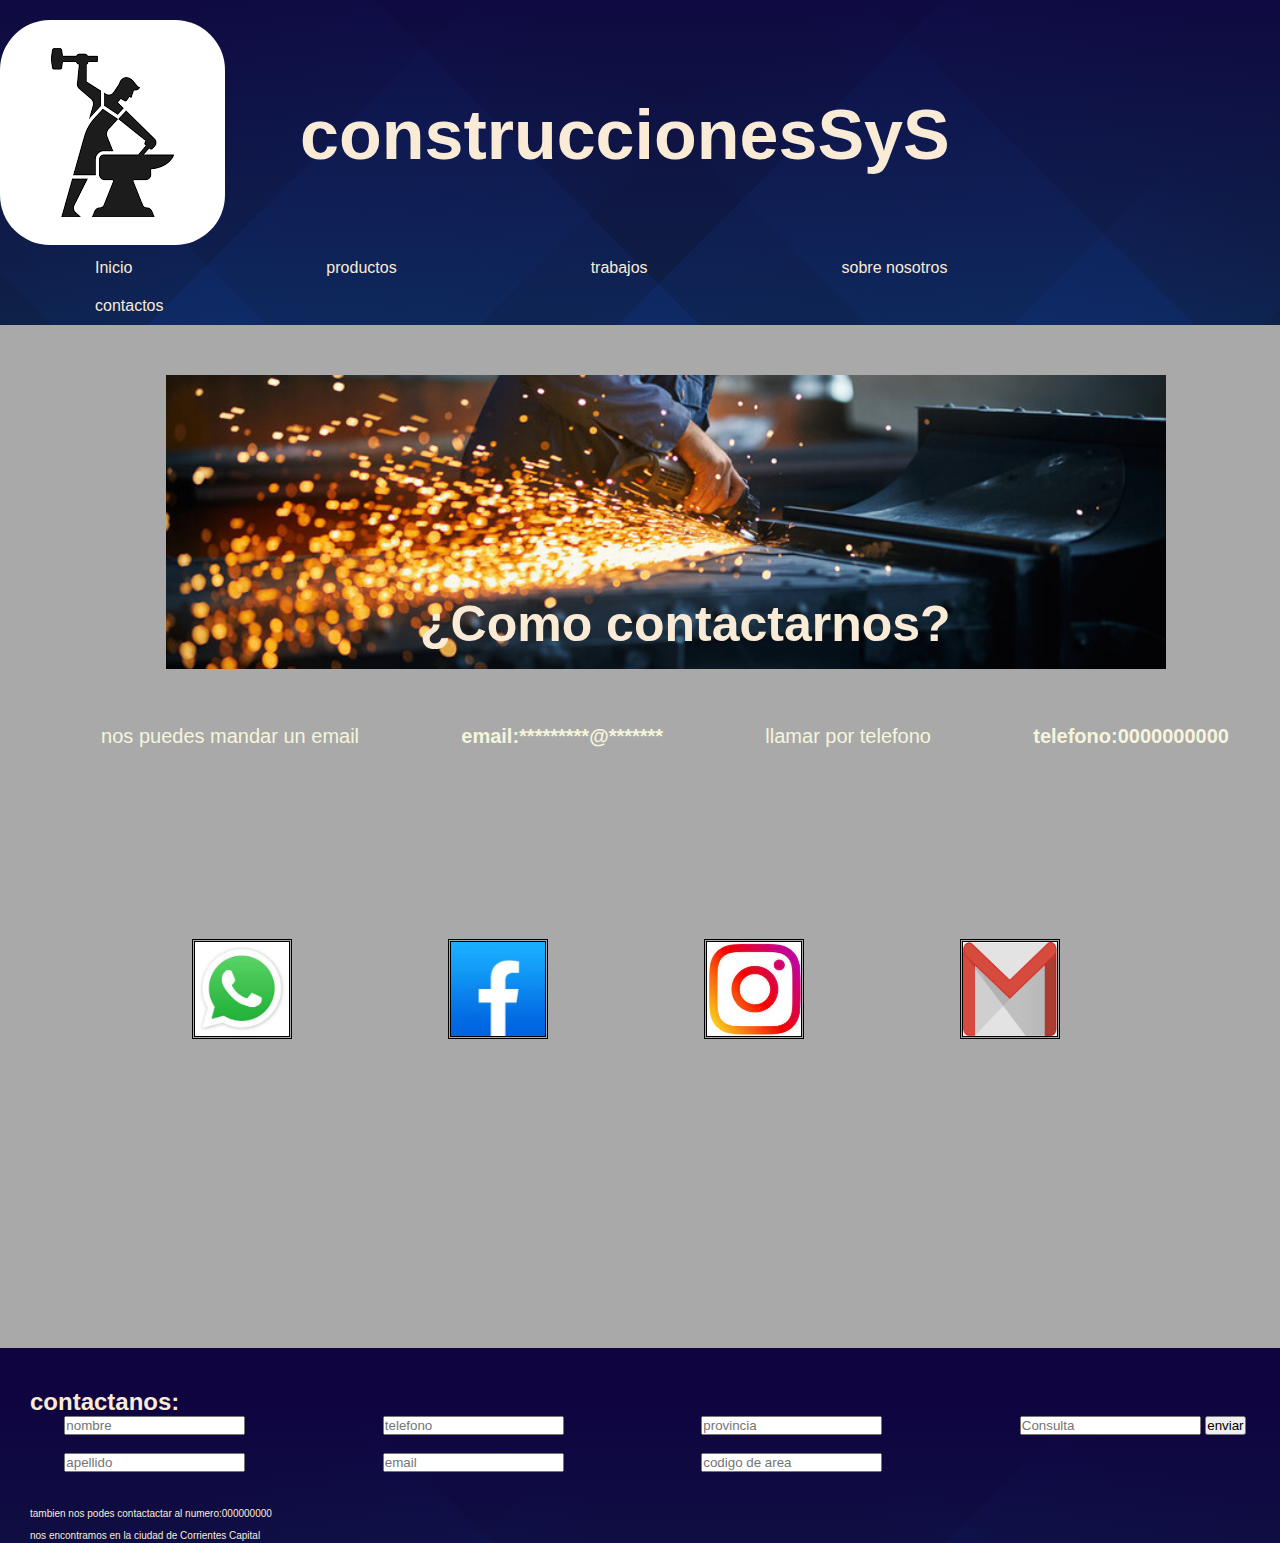
==== contactos.html @ 6eb32e49 "primera version" ====
<!DOCTYPE html>
<html lang="en">
<head>
    <meta charset="UTF-8">
    <meta http-equiv="X-UA-Compatible" content="IE=edge">
    <meta name="viewport" content="width=device-width, initial-scale=1.0">
    <title>construccionesSyS</title>
    <link rel="icon" href="./images/logo.png">
    <link rel="stylesheet" href="./contactos.css">
</head>
<body>
    <header>
        <img  class="logo" src="./images/logo.png">
        <h1>construccionesSyS</h1>
        <nav>
            <ul>
                <li> <a href="index.html">Inicio</a></li>
                <li> <a href="productos.html">productos</a></li>
                <li> <a href="trabajos.html">trabajos</a></li>
                <li> <a href="sobre_nosotros.html">sobre nosotros</a></li>
                <li> <a href="contactos.html">contactos</a> </li>
            </ul> 

        </nav>
    </header>
    <section>
        <div>
            <img src="./images/240_F_479628562_2JBHaW6flN4hXF76fGRUXSpS5XDJEOKN.jpg" alt="moladora-hierro">

<h2>¿Como contactarnos?</h2>

<div class="contactosimg">
<img class="contactosimg__1" src="./images/wpp.jpg" alt="whatshapp">
<img class="contactosimg__2" src="./images/facebook.jpg" alt="facebook">
<img class="contactosimg__3" src="./images/instagram.jpg" alt="instagram">
<img class="contactosimg__4" src="./images/gmail.png" alt="gmail">
</div>

<div>
 <p>nos puedes mandar un email
  <b>email:*********@*******</b>
  
llamar por telefono 
<b>telefono:0000000000</b></p>
</div>


    </section>
</body>
  <footer>
    <h2>contactanos:</h2>
<div class="formulario">
    <div class="formulario__1">
    <form >
        <input  type="text"name=nombre placeholder="nombre"/>
    </form>
<br>
<form>
    <input   type="text" name="apellido" placeholder="apellido"/>
</form>
</div>
<br>
<div class="formulario__2">
<form  >
    <input type="number"name="telefono" placeholder="telefono"/>
</form>
<br>
<form >
    <input type="text"name=email placeholder="email">
</form>
</div>
<br>
<div class="formulario__3">
<form  >
    <input type="text"name="Provincia" placeholder="provincia"/>
</form>
<br>
<form>
    <input type="text"name="codigo de area" placeholder="codigo de area"/>
</form>
</div>

   
<br>
    <form>
        <input type="text"name=consulta placeholder="Consulta">
        <input type="submit"value="enviar">
    </form>
</div>
    <br><br>
    <div class="contacto">
    <p>tambien nos podes contactactar al numero:000000000</p>
    <br>
    <p>nos encontramos en la ciudad de Corrientes Capital</p>
    </div>
</footer>
</html>
---- contactos.css ----
*{
    margin: 0;
   padding : 0;
box-sizing: border-box;
}
header{ 
    background-image: url("data:image/svg+xml,%3csvg xmlns='http://www.w3.org/2000/svg' version='1.1' xmlns:xlink='http://www.w3.org/1999/xlink' xmlns:svgjs='http://svgjs.com/svgjs' width='1400' height='600' preserveAspectRatio='none' viewBox='0 0 1400 600'%3e%3cg mask='url(%26quot%3b%23SvgjsMask1468%26quot%3b)' fill='none'%3e%3crect width='1400' height='600' x='0' y='0' fill='url(%23SvgjsLinearGradient1469)'%3e%3c/rect%3e%3cpath d='M70 600L670 0L1001.5 0L401.5 600z' fill='url(%23SvgjsLinearGradient1470)'%3e%3c/path%3e%3cpath d='M540 600L1140 0L1786.5 0L1186.5 600z' fill='url(%23SvgjsLinearGradient1470)'%3e%3c/path%3e%3cpath d='M1392 600L792 0L465 0L1065 600z' fill='url(%23SvgjsLinearGradient1471)'%3e%3c/path%3e%3cpath d='M897 600L297 0L-351 0L249 600z' fill='url(%23SvgjsLinearGradient1471)'%3e%3c/path%3e%3cpath d='M935.5640985245557 600L1400 135.56409852455573L1400 600z' fill='url(%23SvgjsLinearGradient1470)'%3e%3c/path%3e%3cpath d='M0 600L464.43590147544427 600L 0 135.56409852455573z' fill='url(%23SvgjsLinearGradient1471)'%3e%3c/path%3e%3c/g%3e%3cdefs%3e%3cmask id='SvgjsMask1468'%3e%3crect width='1400' height='600' fill='white'%3e%3c/rect%3e%3c/mask%3e%3clinearGradient x1='50%25' y1='100%25' x2='50%25' y2='0%25' gradientUnits='userSpaceOnUse' id='SvgjsLinearGradient1469'%3e%3cstop stop-color='%230e2a47' offset='0'%3e%3c/stop%3e%3cstop stop-color='rgba(15%2c 3%2c 64%2c 1)' offset='0.94'%3e%3c/stop%3e%3c/linearGradient%3e%3clinearGradient x1='0%25' y1='100%25' x2='100%25' y2='0%25' id='SvgjsLinearGradient1470'%3e%3cstop stop-color='rgba(15%2c 70%2c 185%2c 0.2)' offset='0'%3e%3c/stop%3e%3cstop stop-opacity='0' stop-color='rgba(15%2c 70%2c 185%2c 0.2)' offset='0.66'%3e%3c/stop%3e%3c/linearGradient%3e%3clinearGradient x1='100%25' y1='100%25' x2='0%25' y2='0%25' id='SvgjsLinearGradient1471'%3e%3cstop stop-color='rgba(15%2c 70%2c 185%2c 0.2)' offset='0'%3e%3c/stop%3e%3cstop stop-opacity='0' stop-color='rgba(15%2c 70%2c 185%2c 0.2)' offset='0.66'%3e%3c/stop%3e%3c/linearGradient%3e%3c/defs%3e%3c/svg%3e");
      max-width: 1400px;
    max-height: 600px;
    background-position: center center;
    position: relative;
  }
header h1
{ 
font-family:Arial, Helvetica, sans-serif;
color: antiquewhite; 
font-size: 70px;
  position: absolute;
left: 300px;
bottom: 150px;
}
.logo{
    border-radius: 50px;
    margin-top: 20px;
}
ul  {
    list-style: none;
}
ul li{
   display: inline-block ;}

ul li a{
  color: antiquewhite;
  text-decoration: none;
  display: block;
    font-family: 'Franklin Gothic Medium', 'Arial Narrow', Arial, sans-serif;
    padding: 10px 95px;
}
ul li a:hover{    background-color: rgba(233, 86, 33, 0.911);
  
} 
section{background-color: darkgray;
    position: relative;
}

section div img{
    position: absolute;
    left: 13%;
    top: 50px;
     padding-left: 0px;

width: 1000px;}

section  h2{
    position: absolute;
    top: 170px;
    font-family: 'Franklin Gothic Medium', 'Arial Narrow', Arial, sans-serif;
    font-size: 50px;
    color: antiquewhite;
    padding-left: 420px;
        padding-top: 100px;
        padding-bottom: 100px;
}


.contactosimg {
    display: flex;
flex-direction: row;
justify-content: center;
}

.contactosimg__1{
    border-style: double;
    width: 100px;
    height: 100px;
    position: absolute;
left: 15%;
top: 60%;
}
.contactosimg__2{
    border-style: double;
    width: 100px;
    height: 100px;
    position: absolute;
    left: 35%;
    top: 60%;
}
.contactosimg__3{
    object-fit: cover;
    border-style: double;
    width: 100px;
    height: 100px;
    position: absolute;
    left: 55%;
    top: 60%;
}
.contactosimg__4{
    border-style: double;
    width: 100px;
    height: 100px;
    position: absolute;
    left:75%;
    top: 60%;
}

section div p{
  display: flex;
  flex-direction: row;
  justify-content: space-around;
     font-family: Arial, Helvetica, 
    sans-serif;
    font-size: 20px;
    padding-left: 50px;
padding-bottom: 600px;
padding-top: 400px;
color: beige
}
footer { background-image:url("data:image/svg+xml,%3csvg xmlns='http://www.w3.org/2000/svg' version='1.1' xmlns:xlink='http://www.w3.org/1999/xlink' xmlns:svgjs='http://svgjs.com/svgjs' width='1400' height='600' preserveAspectRatio='none' viewBox='0 0 1400 600'%3e%3cg mask='url(%26quot%3b%23SvgjsMask1468%26quot%3b)' fill='none'%3e%3crect width='1400' height='600' x='0' y='0' fill='url(%23SvgjsLinearGradient1469)'%3e%3c/rect%3e%3cpath d='M70 600L670 0L1001.5 0L401.5 600z' fill='url(%23SvgjsLinearGradient1470)'%3e%3c/path%3e%3cpath d='M540 600L1140 0L1786.5 0L1186.5 600z' fill='url(%23SvgjsLinearGradient1470)'%3e%3c/path%3e%3cpath d='M1392 600L792 0L465 0L1065 600z' fill='url(%23SvgjsLinearGradient1471)'%3e%3c/path%3e%3cpath d='M897 600L297 0L-351 0L249 600z' fill='url(%23SvgjsLinearGradient1471)'%3e%3c/path%3e%3cpath d='M935.5640985245557 600L1400 135.56409852455573L1400 600z' fill='url(%23SvgjsLinearGradient1470)'%3e%3c/path%3e%3cpath d='M0 600L464.43590147544427 600L 0 135.56409852455573z' fill='url(%23SvgjsLinearGradient1471)'%3e%3c/path%3e%3c/g%3e%3cdefs%3e%3cmask id='SvgjsMask1468'%3e%3crect width='1400' height='600' fill='white'%3e%3c/rect%3e%3c/mask%3e%3clinearGradient x1='50%25' y1='100%25' x2='50%25' y2='0%25' gradientUnits='userSpaceOnUse' id='SvgjsLinearGradient1469'%3e%3cstop stop-color='%230e2a47' offset='0'%3e%3c/stop%3e%3cstop stop-color='rgba(15%2c 3%2c 64%2c 1)' offset='0.94'%3e%3c/stop%3e%3c/linearGradient%3e%3clinearGradient x1='0%25' y1='100%25' x2='100%25' y2='0%25' id='SvgjsLinearGradient1470'%3e%3cstop stop-color='rgba(15%2c 70%2c 185%2c 0.2)' offset='0'%3e%3c/stop%3e%3cstop stop-opacity='0' stop-color='rgba(15%2c 70%2c 185%2c 0.2)' offset='0.66'%3e%3c/stop%3e%3c/linearGradient%3e%3clinearGradient x1='100%25' y1='100%25' x2='0%25' y2='0%25' id='SvgjsLinearGradient1471'%3e%3cstop stop-color='rgba(15%2c 70%2c 185%2c 0.2)' offset='0'%3e%3c/stop%3e%3cstop stop-opacity='0' stop-color='rgba(15%2c 70%2c 185%2c 0.2)' offset='0.66'%3e%3c/stop%3e%3c/linearGradient%3e%3c/defs%3e%3c/svg%3e");
    padding-left: 30px;
    padding-top: 10px;
  }
footer h2{
    padding-top: 30px;
  
   font-family:Arial, Helvetica, sans-serif;
color: antiquewhite; 
}
  

.formulario{ 
 display: flex;
 justify-content: space-around;

    font-family:Arial, Helvetica, sans-serif;
    color: antiquewhite; 
}

.contacto{
   font-family:Arial, Helvetica, sans-serif;
   font-size: 10px;
   color: antiquewhite; 
   display: inline-block;
}


@media screen and (max-width:1020px ) {
    header{
   background-image: url("data:image/svg+xml,%3csvg xmlns='http://www.w3.org/2000/svg' version='1.1' xmlns:xlink='http://www.w3.org/1999/xlink' xmlns:svgjs='http://svgjs.com/svgjs' width='1400' height='600' preserveAspectRatio='none' viewBox='0 0 1400 600'%3e%3cg mask='url(%26quot%3b%23SvgjsMask1468%26quot%3b)' fill='none'%3e%3crect width='1400' height='600' x='0' y='0' fill='url(%23SvgjsLinearGradient1469)'%3e%3c/rect%3e%3cpath d='M70 600L670 0L1001.5 0L401.5 600z' fill='url(%23SvgjsLinearGradient1470)'%3e%3c/path%3e%3cpath d='M540 600L1140 0L1786.5 0L1186.5 600z' fill='url(%23SvgjsLinearGradient1470)'%3e%3c/path%3e%3cpath d='M1392 600L792 0L465 0L1065 600z' fill='url(%23SvgjsLinearGradient1471)'%3e%3c/path%3e%3cpath d='M897 600L297 0L-351 0L249 600z' fill='url(%23SvgjsLinearGradient1471)'%3e%3c/path%3e%3cpath d='M935.5640985245557 600L1400 135.56409852455573L1400 600z' fill='url(%23SvgjsLinearGradient1470)'%3e%3c/path%3e%3cpath d='M0 600L464.43590147544427 600L 0 135.56409852455573z' fill='url(%23SvgjsLinearGradient1471)'%3e%3c/path%3e%3c/g%3e%3cdefs%3e%3cmask id='SvgjsMask1468'%3e%3crect width='1400' height='600' fill='white'%3e%3c/rect%3e%3c/mask%3e%3clinearGradient x1='50%25' y1='100%25' x2='50%25' y2='0%25' gradientUnits='userSpaceOnUse' id='SvgjsLinearGradient1469'%3e%3cstop stop-color='%230e2a47' offset='0'%3e%3c/stop%3e%3cstop stop-color='rgba(15%2c 3%2c 64%2c 1)' offset='0.94'%3e%3c/stop%3e%3c/linearGradient%3e%3clinearGradient x1='0%25' y1='100%25' x2='100%25' y2='0%25' id='SvgjsLinearGradient1470'%3e%3cstop stop-color='rgba(15%2c 70%2c 185%2c 0.2)' offset='0'%3e%3c/stop%3e%3cstop stop-opacity='0' stop-color='rgba(15%2c 70%2c 185%2c 0.2)' offset='0.66'%3e%3c/stop%3e%3c/linearGradient%3e%3clinearGradient x1='100%25' y1='100%25' x2='0%25' y2='0%25' id='SvgjsLinearGradient1471'%3e%3cstop stop-color='rgba(15%2c 70%2c 185%2c 0.2)' offset='0'%3e%3c/stop%3e%3cstop stop-opacity='0' stop-color='rgba(15%2c 70%2c 185%2c 0.2)' offset='0.66'%3e%3c/stop%3e%3c/linearGradient%3e%3c/defs%3e%3c/svg%3e");
   width: 1000px;
    }
     header h1{ 
   font-size: 50px;
   padding-top: 40px;
     }
   
   
   ul{
     display: none}

     section{background-color: darkgray;
        width: 1000px;
        position: relative;
    }
    
    section div img{
        position: absolute;
        left: 13%;
        top: 50px;
         padding-left: 0px;
    width: 800px;}
    
    section  h2{
        position: absolute;
        top: 130px;
        font-family: 'Franklin Gothic Medium', 'Arial Narrow', Arial, sans-serif;
        font-size: 50px;
        color: antiquewhite;
        padding-left: 300px;
            padding-top: 100px;
            padding-bottom: 200px;
    }
    .formulario{ 
        display: flex;
        justify-content: space-around;
       }  
       footer { background-image:url("data:image/svg+xml,%3csvg xmlns='http://www.w3.org/2000/svg' version='1.1' xmlns:xlink='http://www.w3.org/1999/xlink' xmlns:svgjs='http://svgjs.com/svgjs' width='1400' height='600' preserveAspectRatio='none' viewBox='0 0 1400 600'%3e%3cg mask='url(%26quot%3b%23SvgjsMask1468%26quot%3b)' fill='none'%3e%3crect width='1400' height='600' x='0' y='0' fill='url(%23SvgjsLinearGradient1469)'%3e%3c/rect%3e%3cpath d='M70 600L670 0L1001.5 0L401.5 600z' fill='url(%23SvgjsLinearGradient1470)'%3e%3c/path%3e%3cpath d='M540 600L1140 0L1786.5 0L1186.5 600z' fill='url(%23SvgjsLinearGradient1470)'%3e%3c/path%3e%3cpath d='M1392 600L792 0L465 0L1065 600z' fill='url(%23SvgjsLinearGradient1471)'%3e%3c/path%3e%3cpath d='M897 600L297 0L-351 0L249 600z' fill='url(%23SvgjsLinearGradient1471)'%3e%3c/path%3e%3cpath d='M935.5640985245557 600L1400 135.56409852455573L1400 600z' fill='url(%23SvgjsLinearGradient1470)'%3e%3c/path%3e%3cpath d='M0 600L464.43590147544427 600L 0 135.56409852455573z' fill='url(%23SvgjsLinearGradient1471)'%3e%3c/path%3e%3c/g%3e%3cdefs%3e%3cmask id='SvgjsMask1468'%3e%3crect width='1400' height='600' fill='white'%3e%3c/rect%3e%3c/mask%3e%3clinearGradient x1='50%25' y1='100%25' x2='50%25' y2='0%25' gradientUnits='userSpaceOnUse' id='SvgjsLinearGradient1469'%3e%3cstop stop-color='%230e2a47' offset='0'%3e%3c/stop%3e%3cstop stop-color='rgba(15%2c 3%2c 64%2c 1)' offset='0.94'%3e%3c/stop%3e%3c/linearGradient%3e%3clinearGradient x1='0%25' y1='100%25' x2='100%25' y2='0%25' id='SvgjsLinearGradient1470'%3e%3cstop stop-color='rgba(15%2c 70%2c 185%2c 0.2)' offset='0'%3e%3c/stop%3e%3cstop stop-opacity='0' stop-color='rgba(15%2c 70%2c 185%2c 0.2)' offset='0.66'%3e%3c/stop%3e%3c/linearGradient%3e%3clinearGradient x1='100%25' y1='100%25' x2='0%25' y2='0%25' id='SvgjsLinearGradient1471'%3e%3cstop stop-color='rgba(15%2c 70%2c 185%2c 0.2)' offset='0'%3e%3c/stop%3e%3cstop stop-opacity='0' stop-color='rgba(15%2c 70%2c 185%2c 0.2)' offset='0.66'%3e%3c/stop%3e%3c/linearGradient%3e%3c/defs%3e%3c/svg%3e");
        width: 1000px;
        padding-left: 30px;
        padding-top: 10px;
      }
      
   
    }

    @media screen and (max-width:480px ) {
        .formulario{ 
            display: flex;
            flex-direction: column;
            justify-content: space-around;
           }  
        
    }
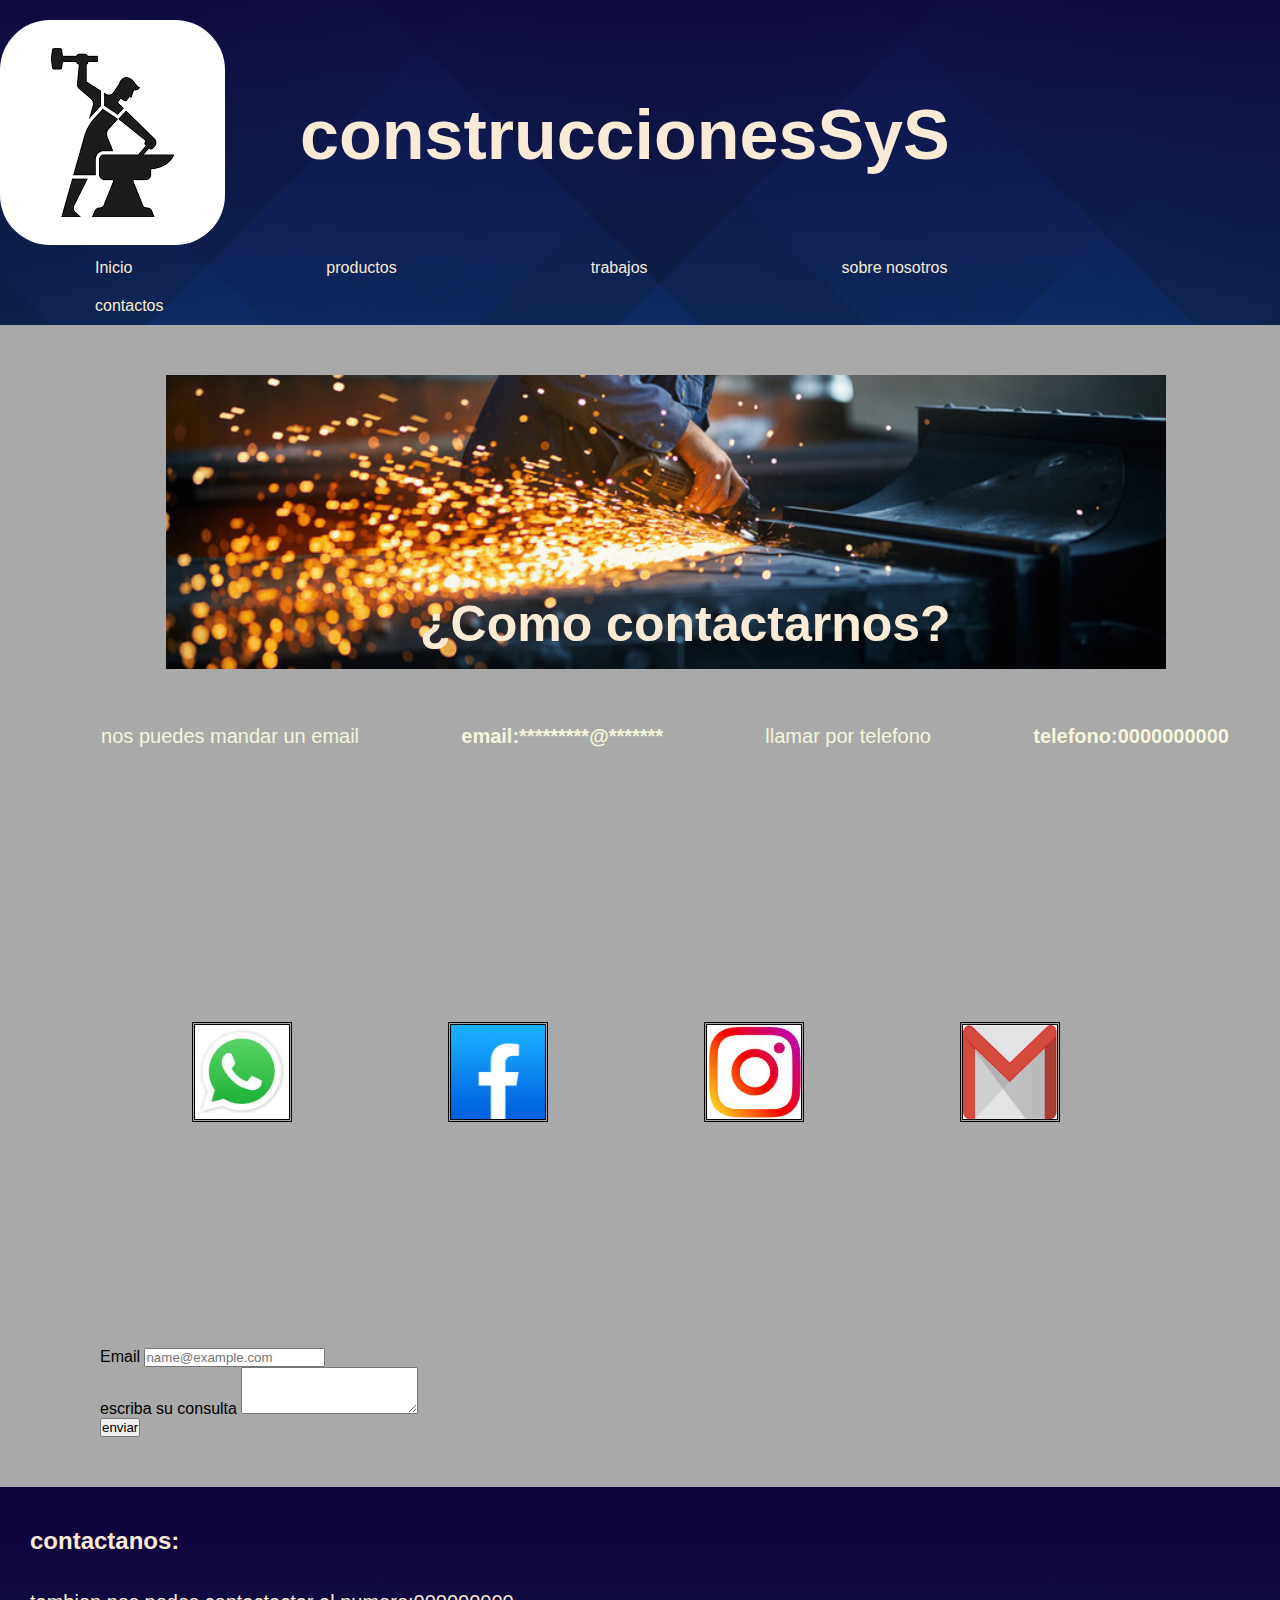
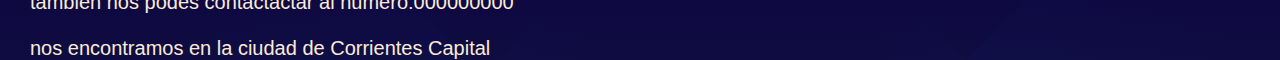
==== commit b5944df4: "arreglar detalles de responsive" ====
--- a/contactos.html
+++ b/contactos.html
@@ -5,6 +5,7 @@
     <meta http-equiv="X-UA-Compatible" content="IE=edge">
     <meta name="viewport" content="width=device-width, initial-scale=1.0">
     <title>construccionesSyS</title>
+    <link href="https://cdn.jsdelivr.net/npm/bootstrap@5.1.3/dist/css/bootstrap.min.css" rel="stylesheet" integrity="sha384-1BmE4kWBq78iYhFldvKuhfTAU6auU8tT94WrHftjDbrCEXSU1oBoqyl2QvZ6jIW3" crossorigin="anonymous">
     <link rel="icon" href="./images/logo.png">
     <link rel="stylesheet" href="./contactos.css">
 </head>
@@ -23,6 +24,7 @@
 
         </nav>
     </header>
+
     <section>
         <div>
             <img src="./images/240_F_479628562_2JBHaW6flN4hXF76fGRUXSpS5XDJEOKN.jpg" alt="moladora-hierro">
@@ -43,13 +45,26 @@
 llamar por telefono 
 <b>telefono:0000000000</b></p>
 </div>
+<div class="consulta">
+<div class="mb-3">
+  <label for="exampleFormControlInput1" class="form-label">Email </label>
+  <input type="email" class="form-control" id="exampleFormControlInput1" placeholder="name@example.com">
+</div>
+<div class="mb-3">
+  <label for="exampleFormControlTextarea1" class="form-label">escriba su consulta</label>
+  <textarea class="form-control" id="exampleFormControlTextarea1" rows="3"></textarea>
+</div>
+<div>
 
-
+<button class="btn btn-primary" type="submit">enviar</button>
+</div>
+</div>
     </section>
+    <script src="https://cdn.jsdelivr.net/npm/bootstrap@5.1.3/dist/js/bootstrap.bundle.min.js" integrity="sha384-ka7Sk0Gln4gmtz2MlQnikT1wXgYsOg+OMhuP+IlRH9sENBO0LRn5q+8nbTov4+1p" crossorigin="anonymous"></script>
 </body>
   <footer>
     <h2>contactanos:</h2>
-<div class="formulario">
+  <!-- <div class="formulario"> 
     <div class="formulario__1">
     <form >
         <input  type="text"name=nombre placeholder="nombre"/>
@@ -86,7 +101,7 @@
         <input type="text"name=consulta placeholder="Consulta">
         <input type="submit"value="enviar">
     </form>
-</div>
+</div>-->
     <br><br>
     <div class="contacto">
     <p>tambien nos podes contactactar al numero:000000000</p>
--- a/contactos.css
+++ b/contactos.css
@@ -23,7 +23,7 @@
     border-radius: 50px;
     margin-top: 20px;
 }
-ul  {
+ul  {margin-bottom: 0%;
     list-style: none;
 }
 ul li{
@@ -115,6 +115,11 @@
 padding-top: 400px;
 color: beige
 }
+
+.consulta{ font-family: 'Franklin Gothic Medium', 'Arial Narrow', Arial, sans-serif;
+padding-bottom: 50px;
+padding-left: 100px;
+padding-right: 100px;}
 footer { background-image:url("data:image/svg+xml,%3csvg xmlns='http://www.w3.org/2000/svg' version='1.1' xmlns:xlink='http://www.w3.org/1999/xlink' xmlns:svgjs='http://svgjs.com/svgjs' width='1400' height='600' preserveAspectRatio='none' viewBox='0 0 1400 600'%3e%3cg mask='url(%26quot%3b%23SvgjsMask1468%26quot%3b)' fill='none'%3e%3crect width='1400' height='600' x='0' y='0' fill='url(%23SvgjsLinearGradient1469)'%3e%3c/rect%3e%3cpath d='M70 600L670 0L1001.5 0L401.5 600z' fill='url(%23SvgjsLinearGradient1470)'%3e%3c/path%3e%3cpath d='M540 600L1140 0L1786.5 0L1186.5 600z' fill='url(%23SvgjsLinearGradient1470)'%3e%3c/path%3e%3cpath d='M1392 600L792 0L465 0L1065 600z' fill='url(%23SvgjsLinearGradient1471)'%3e%3c/path%3e%3cpath d='M897 600L297 0L-351 0L249 600z' fill='url(%23SvgjsLinearGradient1471)'%3e%3c/path%3e%3cpath d='M935.5640985245557 600L1400 135.56409852455573L1400 600z' fill='url(%23SvgjsLinearGradient1470)'%3e%3c/path%3e%3cpath d='M0 600L464.43590147544427 600L 0 135.56409852455573z' fill='url(%23SvgjsLinearGradient1471)'%3e%3c/path%3e%3c/g%3e%3cdefs%3e%3cmask id='SvgjsMask1468'%3e%3crect width='1400' height='600' fill='white'%3e%3c/rect%3e%3c/mask%3e%3clinearGradient x1='50%25' y1='100%25' x2='50%25' y2='0%25' gradientUnits='userSpaceOnUse' id='SvgjsLinearGradient1469'%3e%3cstop stop-color='%230e2a47' offset='0'%3e%3c/stop%3e%3cstop stop-color='rgba(15%2c 3%2c 64%2c 1)' offset='0.94'%3e%3c/stop%3e%3c/linearGradient%3e%3clinearGradient x1='0%25' y1='100%25' x2='100%25' y2='0%25' id='SvgjsLinearGradient1470'%3e%3cstop stop-color='rgba(15%2c 70%2c 185%2c 0.2)' offset='0'%3e%3c/stop%3e%3cstop stop-opacity='0' stop-color='rgba(15%2c 70%2c 185%2c 0.2)' offset='0.66'%3e%3c/stop%3e%3c/linearGradient%3e%3clinearGradient x1='100%25' y1='100%25' x2='0%25' y2='0%25' id='SvgjsLinearGradient1471'%3e%3cstop stop-color='rgba(15%2c 70%2c 185%2c 0.2)' offset='0'%3e%3c/stop%3e%3cstop stop-opacity='0' stop-color='rgba(15%2c 70%2c 185%2c 0.2)' offset='0.66'%3e%3c/stop%3e%3c/linearGradient%3e%3c/defs%3e%3c/svg%3e");
     padding-left: 30px;
     padding-top: 10px;
@@ -127,20 +132,20 @@
 }
   
 
-.formulario{ 
+/*.formulario{ 
  display: flex;
  justify-content: space-around;
 
     font-family:Arial, Helvetica, sans-serif;
     color: antiquewhite; 
 }
-
+*/
 .contacto{
    font-family:Arial, Helvetica, sans-serif;
-   font-size: 10px;
+   font-size: 20px;
    color: antiquewhite; 
-   display: inline-block;
-}
+   display: inline-block;}
+
 
 
 @media screen and (max-width:1020px ) {
